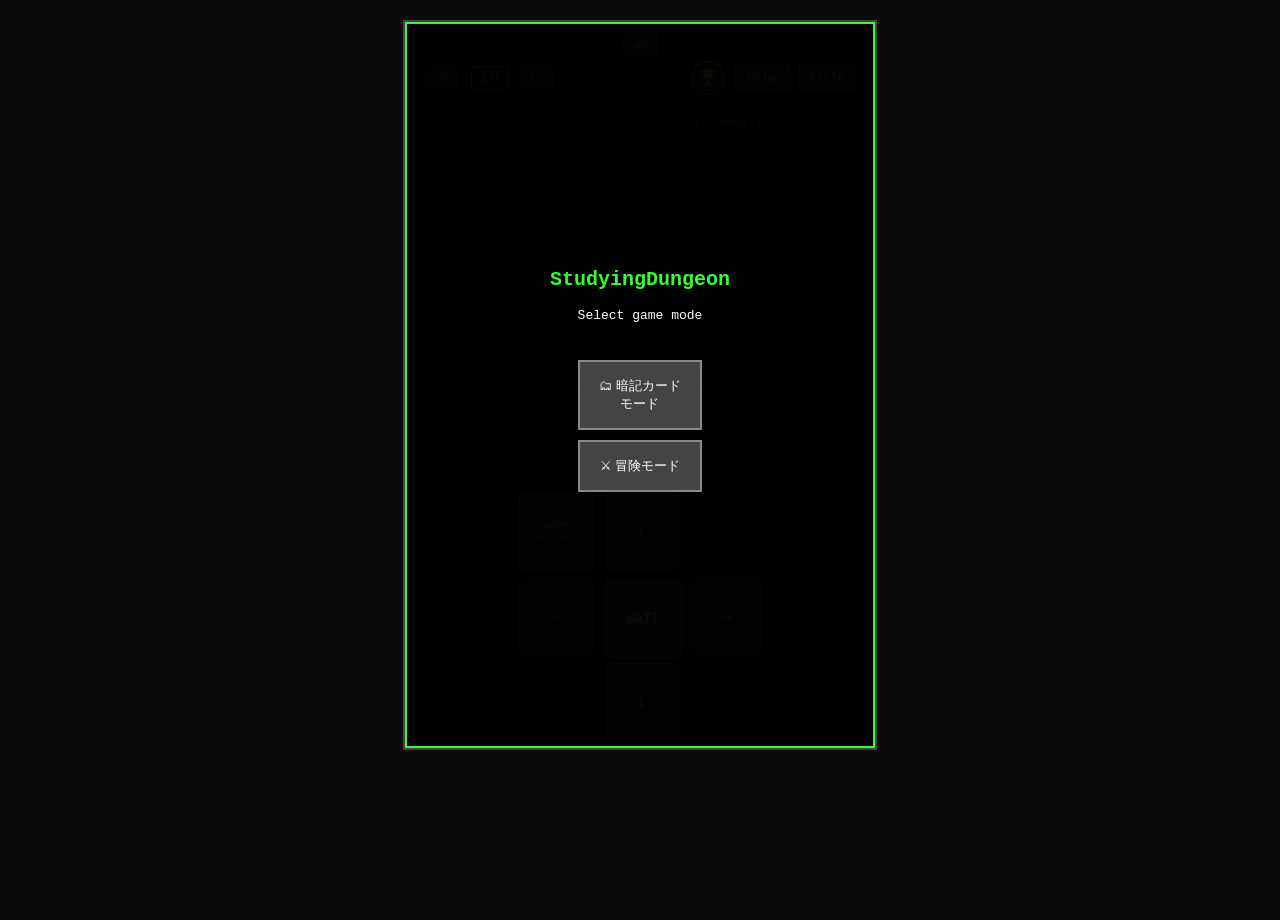
==== app/src/main/assets/www/index.html @ 50c809ca "修正" ====
<!DOCTYPE html>
<html lang="ja">
<head>
    <meta charset="UTF-8">
    <meta name="viewport" content="width=device-width, initial-scale=1.0, maximum-scale=1.0, user-scalable=no">
    <title>Shadow Rogue Dungeon</title>
    
    <link rel="stylesheet" href="style.css">
</head>
<body>
    <div id="game-container">
        <button id="mute-btn" class="lang-btn" onclick="toggleMute()">🔊</button>
        <div id="top-bar">
            <div class="lang-selector">
                <button id="btn-ja" class="lang-btn" onclick="setLang('ja')">JP</button>
                <button id="btn-en" class="lang-btn" onclick="setLang('en')">EN</button>
                <button id="btn-es" class="lang-btn" onclick="setLang('es')">ES</button>
            </div>
            <div class="top-icons">
                <div class="ach-circle" id="ach-btn" onclick="toggleAchievements()">🏆</div>
                <div class="help-circle" onclick="openHelp()">Help</div>
                <div class="help-circle" onclick="openGuide()">Title</div>
            </div>
        </div>
        <div id="ach-overlay" style="display:none;" onclick="toggleAchievements()">
            <div class="ach-modal" onclick="event.stopPropagation()">
                <h3 id="ach-modal-title">Achievements</h3>
                <div id="ach-list"></div>
                <button class="close-btn" onclick="toggleAchievements()">Close</button>
            </div>
        </div>

        <div id="guide-overlay">
            <div class="guide-title" id="g-title">Shadow Rogue Dungeon</div>
            <div class="guide-text" id="g-body">モードを選択してください</div>
            
            <div class="menu-buttons">
                <button class="mode-btn" onclick="startStudyMode()">🗂 暗記カードモード</button>
                <button class="mode-btn" onclick="startAdventureMode()">⚔ 冒険モード</button>
            </div>
        </div>
                
        <div id="main-area">
            <div id="hud"></div>
            <div id="screen"></div>
            <div id="collection-container">
                <div id="collection-header">【 LEARNED 】</div>
                <div id="collection-list"></div>
            </div>
        </div>

        <div id="help-overlay" style="display:none;" onclick="closeHelp()">
            <div class="ach-modal" onclick="event.stopPropagation()" style="border-color: #555;">
                <h3 id="h-modal-title">Guide</h3>
                <div id="h-modal-body" style="margin: 15px 0;"></div>
                <button class="close-btn" onclick="closeHelp()">Close</button>
            </div>
        </div>

        <div id="study-screen" style="display:none;" onclick="handleStudyClick()">
            <div id="study-top">
                <button class="lang-btn" onclick="backToMenu()">🏠 Menu</button>
                <div id="study-progress">0 / 0</div>
            </div>
            <div id="card-display">
                <div id="card-q">問題がここに表示されます</div>
                <hr>
                <div id="card-a" class="hidden">答えがここに表示されます</div>
            </div>
            <div class="study-footer">Tap or Enter to Flip / Next</div>
        </div>

        <!-- <div id="screen"></div> -->
        <div id="log"></div>
        
        <div id="controls">
            <div class="btn" id="warp-btn" onclick="useSkill()">WARP</div>
            <div class="btn" id="up" onclick="handleInput(0, -1)">↑</div>
            <!-- <div class="btn" id="shock-btn" onclick="useShockwave()">WAVE</div> -->
            <div class="btn" id="left" onclick="handleInput(-1, 0)">←</div>
            <div class="btn" id="wait" onclick="handleInput(0, 0)">WAIT</div>
            <div class="btn" id="right" onclick="handleInput(1, 0)">→</div>
            <div class="btn" id="down" onclick="handleInput(0, 1)">↓</div>
        </div>
    </div>
    <script src="words.js"></script>
    <script src="config.js"></script>
    <script src="game.js"></script>
</body>
</html>
---- app/src/main/assets/www/style.css ----
body {
        background-color: #0a0a0a; 
        color: #d1d1d1; 
        font-family: 'Consolas', 'Monaco', 'Courier New', monospace; 
        display: flex; 
        flex-direction: column; 
        justify-content: flex-start;
        align-items: center; 
        min-height: 100vh; 
        margin: 0; 
        user-select: none; 
        touch-action: manipulation; 
        padding-top: 20px;
    }
    #lang-selector { display: flex; gap: 5px; }
    .lang-btn { background: #222; border: 1px solid #444; color: #888; padding: 4px 10px; font-size: 12px; cursor: pointer; border-radius: 4px; }
    .lang-btn.active { border-color: #3f3; color: #3f3; background: #1a1a1a; }
    /* 既存の .help-circle を修正 */
    .help-circle {
        width: auto;             /* 固定幅(40px)をやめて自動に */
        min-width: 45px;         /* 最低限の幅を確保 */
        padding: 0 5px;          /* 左右に余白を足す */
        height: 26px;
        border: 1px solid #55a;
        background: #224;
        color: #88f;
        font-size: 12px;         /* 文字を少し小さくして収まりを良くする */
        display: flex;
        justify-content: center;
        align-items: center;
        cursor: pointer;
        font-weight: bold;
    }
    #guide-overlay { position: absolute; top: 0; left: 0; width: 100%; height: 100%; background-color: rgba(0, 0, 0, 0.95); display: none; flex-direction: column; justify-content: center; align-items: center; z-index: 10; color: #fff; padding: 20px; box-sizing: border-box; border: 2px solid #3f3; }
    .guide-title { font-size: 20px; color: #3f3; margin-bottom: 15px; font-weight: bold; }
    .guide-text { font-size: 13px; line-height: 1.5; margin-bottom: 25px; text-align: left; }

    #screen {
        letter-spacing: 1px; 
        margin-bottom: 10px;
        margin: 10px auto;
        color: #3f3; 
        font-weight: bold; 
        
        white-space: pre; 
        width: 240px;
        min-height: 250px; 
        font-size: 14px; 
        line-height: 1.1; 
    }

    #game-container { 
        position: relative; 
        text-align: center; 
        border: 2px solid #444; 
        background-color: #000; width: 95%; 
        max-width: 450px; 
        padding: 10px;
    }

    #log { 
        height: 85px; 
        overflow-y: hidden; 
        font-size: 12px; 
        color: #888; 
        text-align: left; 
        border-top: 1px solid #222; 
        padding-top: 5px; 
        margin-top: 5px;   /* ログの上の隙間も少し詰める */
    }
    
    #controls { display: grid; grid-template-columns: repeat(3, 75px); grid-template-rows: repeat(3, 75px); gap: 10px; margin-top: 15px; justify-content: center; }
    .btn { width: 75px; height: 75px; background-color: #222; border: 1px solid #555; color: white; display: flex; justify-content: center; align-items: center; border-radius: 8px; cursor: pointer; font-size: 18px; }
    .btn:active { background-color: #444; }
    
    #warp-btn { grid-column: 1; grid-row: 1; background-color: #422; border-color: #a55; color: #f88; font-size: 10px; }
    #up { grid-column: 2; grid-row: 1; }
    #shock-btn { grid-column: 3; grid-row: 1; background-color: #422; border-color: #a55; color: #f88; font-size: 10px; }
    #left { grid-column: 1; grid-row: 2; }
    #wait { grid-column: 2; grid-row: 2; background-color: #333; font-size: 12px; word-break: break-all; padding: 2px; }
    #right { grid-column: 3; grid-row: 2; }
    #down { grid-column: 2; grid-row: 3; }

    .log-player { color: #fff; } 
    .log-enemy { color: #ff5555; } 
    .log-system { color: #55aaff; } 
    .log-boss { color: #ff55ff; font-weight: bold; }

    .log-system { color: #aaa; } /* 通常のログ */
    /* 実績解除だけ金色にする */
    div:contains("🏆") { 
        color: #ffd700; 
        font-weight: bold;
        animation: flash 1s infinite alternate;
    }

    @keyframes flash {
        from { opacity: 1; }
        to { opacity: 0.7; }
    }

/* 親要素を横並びの土台にする */
#top-bar {
    display: flex;
    justify-content: space-between; /* 言語ボタンとアイコンを左右に分ける */
    align-items: center;
    padding: 5px 10px;
}

/* アイコンふたつを横に並べる */
.top-icons {
    display: flex;
    gap: 8px; /* アイコン同士の隙間 */
    align-items: center;
}

/* 🏆と？のスタイルを統一する */
.ach-circle{
    /* 絶対配置の指定（position: absolute）がもし残っていたら削除してください */
    position: static !important; 
    
    width: 32px;
    height: 32px;
    border-radius: 50%;
    display: flex;
    justify-content: center;
    align-items: center;
    cursor: pointer;
    font-size: 16px;
    border: 1px solid #555;
    background: #222;
    transition: 0.2s;
}

.ach-circle:hover, .help-circle:hover {
    background: #333;
}

/* 🏆専用（金枠） */
.ach-circle {
    border-color: #ffd700;
}

/* 実績モーダルのスタイル */
#ach-overlay {
    position: fixed;
    top: 0; left: 0; width: 100%; height: 100%;
    background: rgba(0,0,0,0.85);
    z-index: 1000;
    display: flex;
    justify-content: center;
    align-items: center;
}

.ach-modal {
    background: #1a1a1a;
    border: 2px solid #ffd700;
    padding: 20px;
    width: 85%;
    max-width: 320px;
    max-height: 70vh;
    overflow-y: auto;
    text-align: left;
}

.ach-item {
    padding: 8px;
    border-bottom: 1px solid #333;
    display: flex;
    align-items: center;
    gap: 10px;
}

.ach-item.locked { opacity: 0.4; }
.ach-item.unlocked { color: #fff; }
/* 解除済みの中でも、特定の高難易度実績に特別な色を付ける例 */
.ach-item[data-id="boss_lv3"].unlocked {
    border: 1px solid #00ffff;
    box-shadow: 0 0 10px #00ffff;
    background: rgba(0, 255, 255, 0.1);
}

/* ショックウェーブのエフェクト（アニメーション） */
.shockwave-effect {
    position: absolute; /* マスの上に重ねる */
    width: 2.8ch;  /* 1マスのサイズ（フォントに合わせて調整してください） */
    height: 2.8ch; 
    border-radius: 50%; /* 円形にする */
    background: rgba(255, 215, 0, 0); /* 初期状態：透明な金色 */
    box-shadow: 0 0 10px 5px rgba(255, 215, 0, 0);
    z-index: 10; /* 他のタイルより上に表示 */
    pointer-events: none; /* クリックを邪魔しない */
    
    /* アニメーションの設定 */
    animation: wave-expand 0.4s ease-out; 
}

/* アニメーションの動き（キーフレーム） */
@keyframes wave-expand {
    0% {
        transform: scale(0.1); /* 中心から */
        background: rgba(255, 215, 0, 0.8); /* パッと光る */
        box-shadow: 0 0 15px 8px rgba(255, 215, 0, 0.7);
    }
    100% {
        transform: scale(1.0); /* 周囲1マスへ広がる */
        background: rgba(255, 215, 0, 0); /* 徐々に透明に */
        box-shadow: 0 0 5px 2px rgba(255, 215, 0, 0);
    }
}

/* 文字を光らせるクラス */
.glow-effect {
    animation: text-glow 0.5s ease-out;
}

@keyframes text-glow {
    0% {
        background-color: rgba(255, 215, 0, 0.8); /* 背景を金に */
        color: #fff; /* 文字を白に */
        text-shadow: 0 0 10px #fff;
    }
    100% {
        background-color: transparent;
        color: inherit;
        text-shadow: none;
    }
}

.mode-btn {
    display: block; width: 80%; margin: 10px auto; padding: 15px;
    background: #444; color: #fff; border: 2px solid #888; cursor: pointer;
}
#study-screen {
    position: absolute; top: 0; left: 0; width: 100%; height: 100%;
    background: #000; color: #fff; display: flex; flex-direction: column; align-items: center; justify-content: center;
}
#card-display {
    width: 80%; height: 200px; border: 1px solid #444; padding: 20px; text-align: center;
    display: flex; flex-direction: column; justify-content: center; font-size: 18px;
}
.hidden { visibility: hidden; }

/* ヘルプ画面を最前面に */
#help-overlay {
    position: fixed; /* absoluteより安定します */
    top: 0; left: 0; width: 100%; height: 100%;
    background: rgba(0,0,0,0.85);
    display: flex; justify-content: center; align-items: center;
    z-index: 3000; /* 他のUIより上に */
}

/* 暗記モードのテキスト調整 */
#card-q, #card-a {
    line-height: 1.4;
    padding: 10px;
}

small {
    font-weight: bold;
    letter-spacing: 1px;
}

/* 親要素をフレックスボックスにして横並びに */
#main-area {
    display: flex;
    justify-content: center;
    align-items: flex-start;
    gap: 10px;
    width: 100%;
    max-width: 430px; /* 450pxのコンテナ内に収まるサイズに変更 */
    margin: 0 auto;
}


/* コレクションエリアの設定 */
#collection-container {
    flex: 1;        
    height: 250px;  /* screenの高さに合わせる */
    overflow-y: auto; 
    border: 1px solid #444;
    padding: 5px;
    background: #000;
    text-align: left;
    font-size: 10px; /* 文字を少し小さくして収まりを良くする */
    color: #0f0;
    margin: 10px auto;
}

#collection-list {
    display: flex;
    flex-direction: column; /* 横並びではなく縦に並べたほうが「リスト」感が出ます */
    gap: 3px;
    margin-top: 5px;
}

/* style.css の @media 部分を以下に差し替え */
@media (max-width: 450px) {
    #game-container {
        padding: 0 5px 5px 5px; /* 上のパディングを0に */
        padding-top: calc(env(safe-area-inset-top) + 15px);
        max-width: 100%;
        height: 100dvh; /* 画面の高さ100%に固定 */
        display: flex;
        flex-direction: column;
        justify-content: space-between;
        box-sizing: border-box;
    }

    #top-bar {
        gap: 5px; /* ボタン同士の隙間を詰める */
    }

    #main-area {
        flex-direction: column; 
        gap: 5px;
        flex: 1; /* マップとスコアが余った領域を埋める */
        overflow: hidden;
    }

    #screen {
        font-size: 11px; /* マップをさらに一回り小さくして高さを稼ぐ */
        line-height: 1.0;
        min-height: auto;
        margin-bottom: 0;
        margin-top: -5px;
    }

    #collection-container {
        height: 35px; /* 習得リストを横一行のバーにする */
        border: none;
        border-bottom: 1px solid #222;
        overflow-x: auto;
        overflow-y: hidden;
        white-space: nowrap;
    }

    #collection-list {
        display: inline-flex;
        flex-direction: row !important;
        gap: 8px;
        font-size: 10px;
    }

    #log {
        height: 45px; /* ログを2行分くらいに凝縮 */
        font-size: 10px;
    }

    /* ボタンのサイズと配置の最適化 */
    #controls {
        grid-template-columns: repeat(3, 65px); /* 横幅を少し狭める */
        grid-template-rows: repeat(3, 45px);    /* 高さをグッと低くする */
        gap: 4px;
        margin-top: 5px;
        margin-bottom: env(safe-area-inset-bottom); /* iPhoneなどの下部バー対策 */
    }

    .btn {
        width: 100%;
        height: 100%;
        font-size: 13px;
    }
}
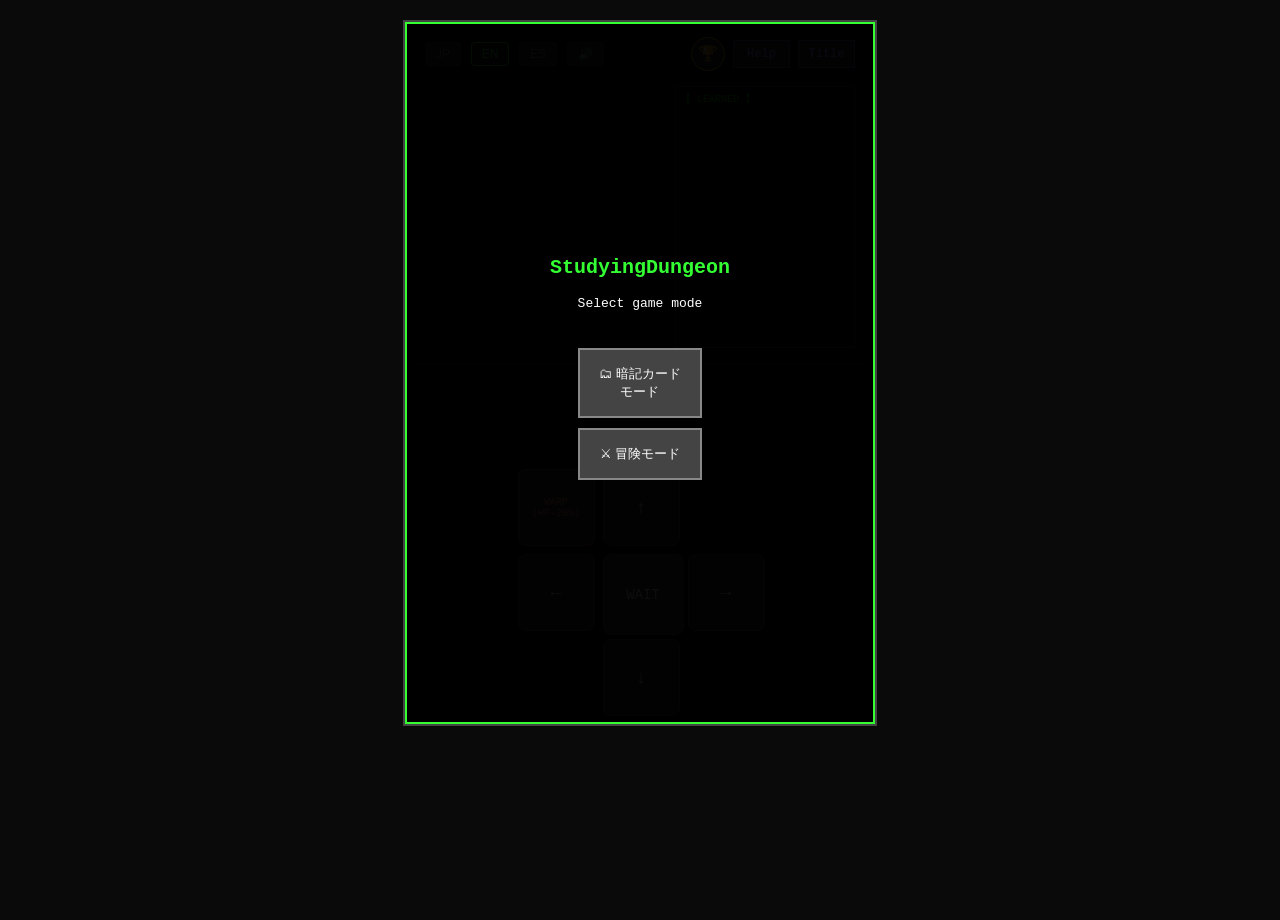
==== commit ac3c5ce7: "見切れる問題の修正" ====
--- a/app/src/main/assets/www/index.html
+++ b/app/src/main/assets/www/index.html
@@ -9,12 +9,12 @@
 </head>
 <body>
     <div id="game-container">
-        <button id="mute-btn" class="lang-btn" onclick="toggleMute()">🔊</button>
         <div id="top-bar">
             <div class="lang-selector">
                 <button id="btn-ja" class="lang-btn" onclick="setLang('ja')">JP</button>
                 <button id="btn-en" class="lang-btn" onclick="setLang('en')">EN</button>
                 <button id="btn-es" class="lang-btn" onclick="setLang('es')">ES</button>
+                <button id="mute-btn" class="lang-btn" onclick="toggleMute()">🔊</button>
             </div>
             <div class="top-icons">
                 <div class="ach-circle" id="ach-btn" onclick="toggleAchievements()">🏆</div>
@@ -41,7 +41,6 @@
         </div>
                 
         <div id="main-area">
-            <div id="hud"></div>
             <div id="screen"></div>
             <div id="collection-container">
                 <div id="collection-header">【 LEARNED 】</div>
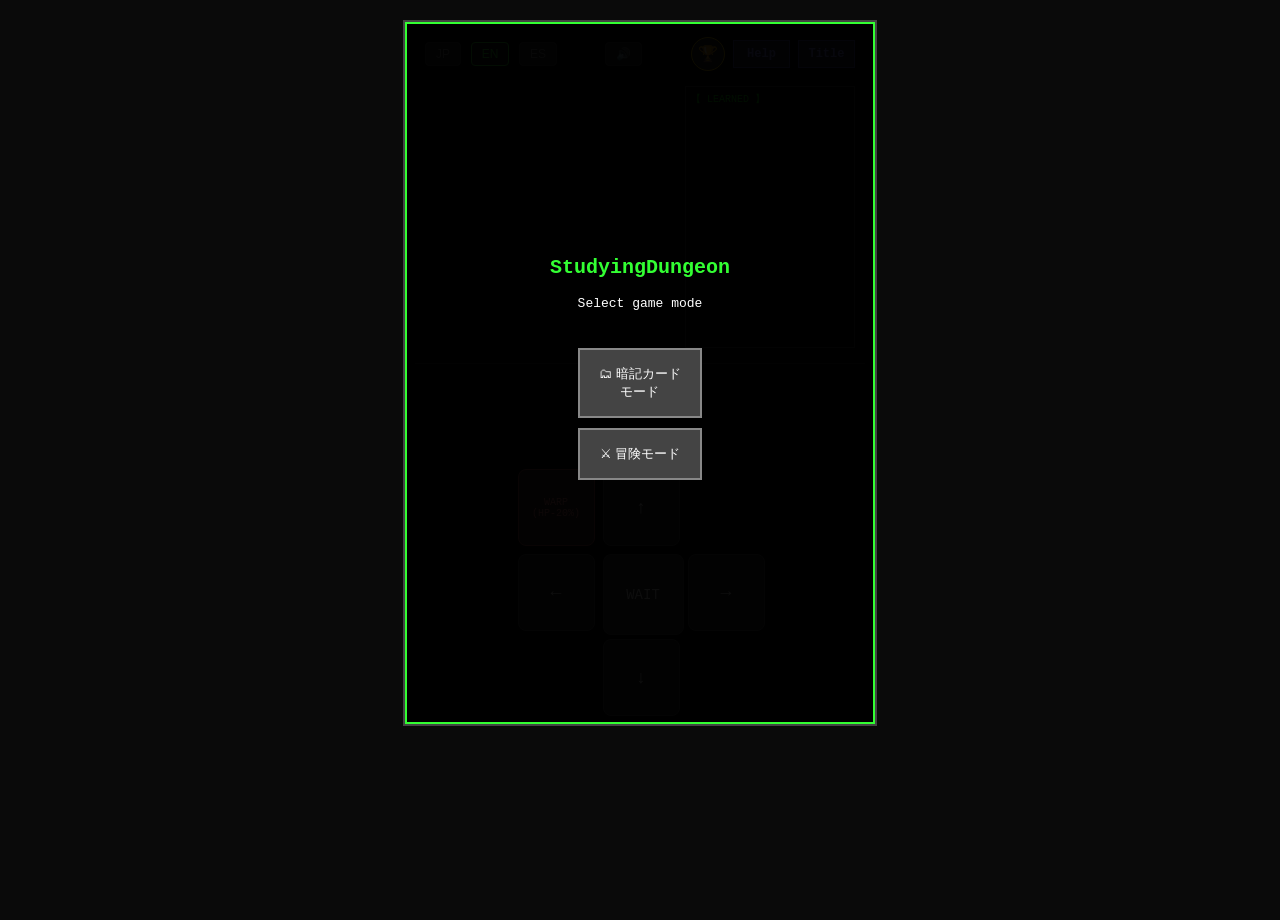
==== commit 86a0b5dd: "単語追加モード追加" ====
--- a/app/src/main/assets/www/index.html
+++ b/app/src/main/assets/www/index.html
@@ -14,8 +14,8 @@
                 <button id="btn-ja" class="lang-btn" onclick="setLang('ja')">JP</button>
                 <button id="btn-en" class="lang-btn" onclick="setLang('en')">EN</button>
                 <button id="btn-es" class="lang-btn" onclick="setLang('es')">ES</button>
-                <button id="mute-btn" class="lang-btn" onclick="toggleMute()">🔊</button>
             </div>
+            <button id="mute-btn" class="lang-btn" onclick="toggleMute()">🔊</button>
             <div class="top-icons">
                 <div class="ach-circle" id="ach-btn" onclick="toggleAchievements()">🏆</div>
                 <div class="help-circle" onclick="openHelp()">Help</div>
@@ -41,6 +41,7 @@
         </div>
                 
         <div id="main-area">
+            <div id="hud"></div>
             <div id="screen"></div>
             <div id="collection-container">
                 <div id="collection-header">【 LEARNED 】</div>
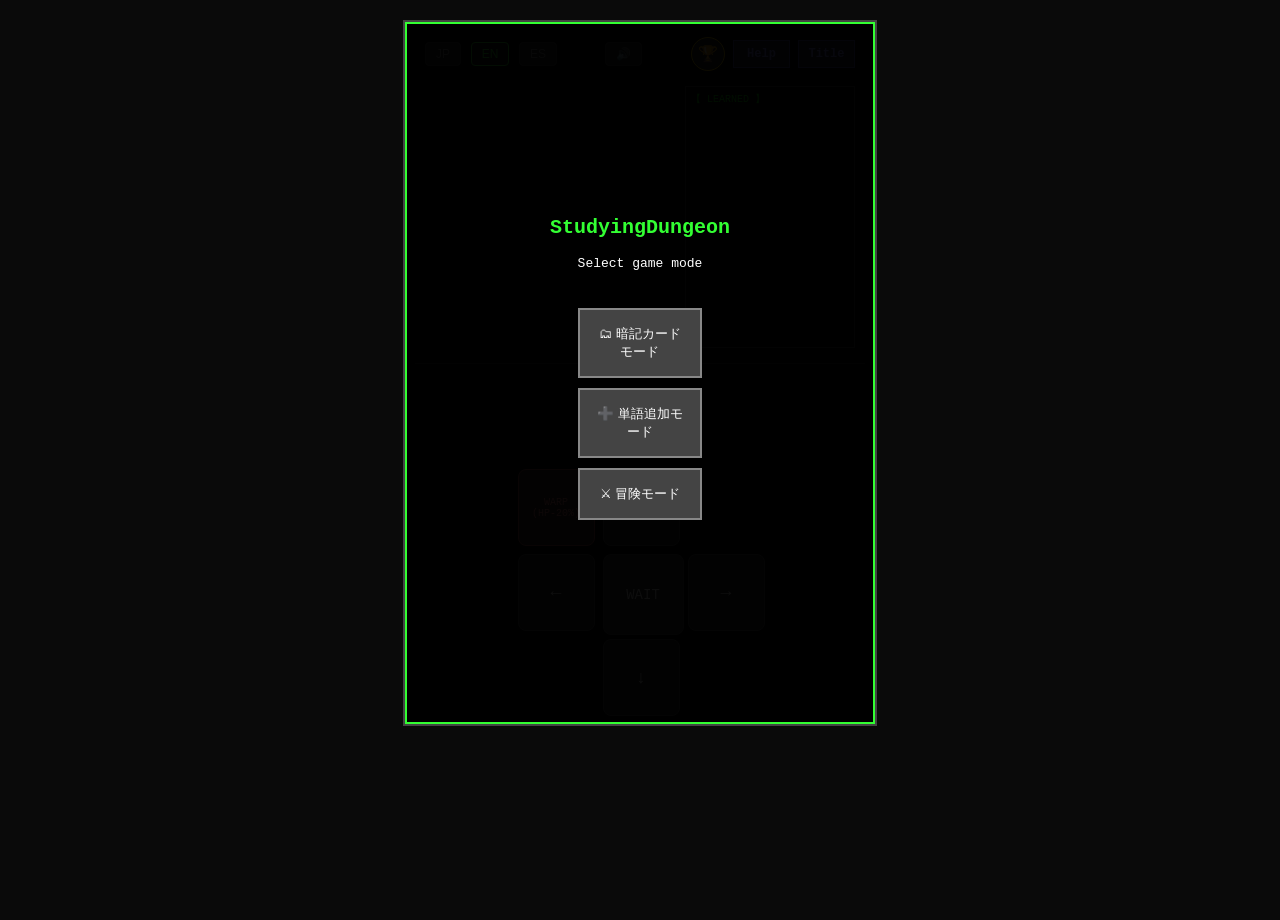
==== commit 838ca88c: "単語追加モードの追加" ====
--- a/app/src/main/assets/www/index.html
+++ b/app/src/main/assets/www/index.html
@@ -36,6 +36,7 @@
             
             <div class="menu-buttons">
                 <button class="mode-btn" onclick="startStudyMode()">🗂 暗記カードモード</button>
+                <button class="mode-btn" style="background: #444;" onclick="openAddWordMode()">➕ 単語追加モード</button>    
                 <button class="mode-btn" onclick="startAdventureMode()">⚔ 冒険モード</button>
             </div>
         </div>
@@ -70,6 +71,18 @@
             <div class="study-footer">Tap or Enter to Flip / Next</div>
         </div>
 
+        <div id="add-word-screen" style="display:none;" class="study-screen-style">
+            <div id="study-top">
+                <button class="lang-btn" onclick="closeAddWordMode()">🏠 Menu</button>
+            </div>
+            <div style="padding: 20px; text-align: center;">
+                <h2 style="color: #fff;">ADD WORD</h2>
+                <input type="text" id="word-front" placeholder="単語" style="width: 80%; padding: 10px; margin: 10px 0; background: #000; color: #fff; border: 1px solid #555;">
+                <input type="text" id="word-back" placeholder="意味" style="width: 80%; padding: 10px; margin: 10px 0; background: #000; color: #fff; border: 1px solid #555;">
+                <button onclick="addWordToAndroid()" style="width: 85%; padding: 15px; background: #228b22; color: white; border: none; font-weight: bold;">SAVE TO DEVICE</button>
+            </div>
+        </div>
+
         <!-- <div id="screen"></div> -->
         <div id="log"></div>
         
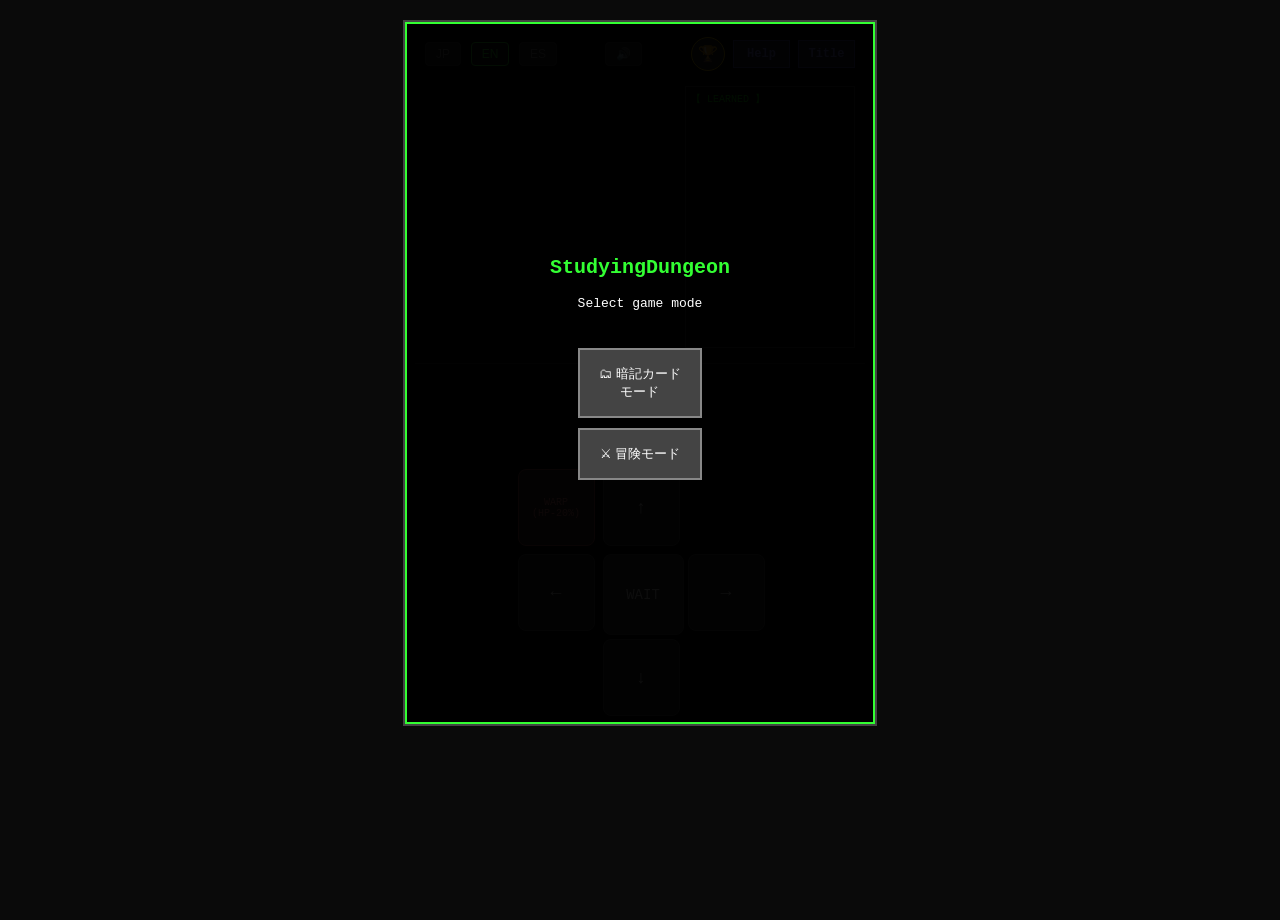
==== commit a97d2088: "単語追加モードの追加" ====
--- a/app/src/main/assets/www/index.html
+++ b/app/src/main/assets/www/index.html
@@ -36,7 +36,6 @@
             
             <div class="menu-buttons">
                 <button class="mode-btn" onclick="startStudyMode()">🗂 暗記カードモード</button>
-                <button class="mode-btn" style="background: #444;" onclick="openAddWordMode()">➕ 単語追加モード</button>    
                 <button class="mode-btn" onclick="startAdventureMode()">⚔ 冒険モード</button>
             </div>
         </div>
@@ -71,18 +70,6 @@
             <div class="study-footer">Tap or Enter to Flip / Next</div>
         </div>
 
-        <div id="add-word-screen" style="display:none;" class="study-screen-style">
-            <div id="study-top">
-                <button class="lang-btn" onclick="closeAddWordMode()">🏠 Menu</button>
-            </div>
-            <div style="padding: 20px; text-align: center;">
-                <h2 style="color: #fff;">ADD WORD</h2>
-                <input type="text" id="word-front" placeholder="単語" style="width: 80%; padding: 10px; margin: 10px 0; background: #000; color: #fff; border: 1px solid #555;">
-                <input type="text" id="word-back" placeholder="意味" style="width: 80%; padding: 10px; margin: 10px 0; background: #000; color: #fff; border: 1px solid #555;">
-                <button onclick="addWordToAndroid()" style="width: 85%; padding: 15px; background: #228b22; color: white; border: none; font-weight: bold;">SAVE TO DEVICE</button>
-            </div>
-        </div>
-
         <!-- <div id="screen"></div> -->
         <div id="log"></div>
         
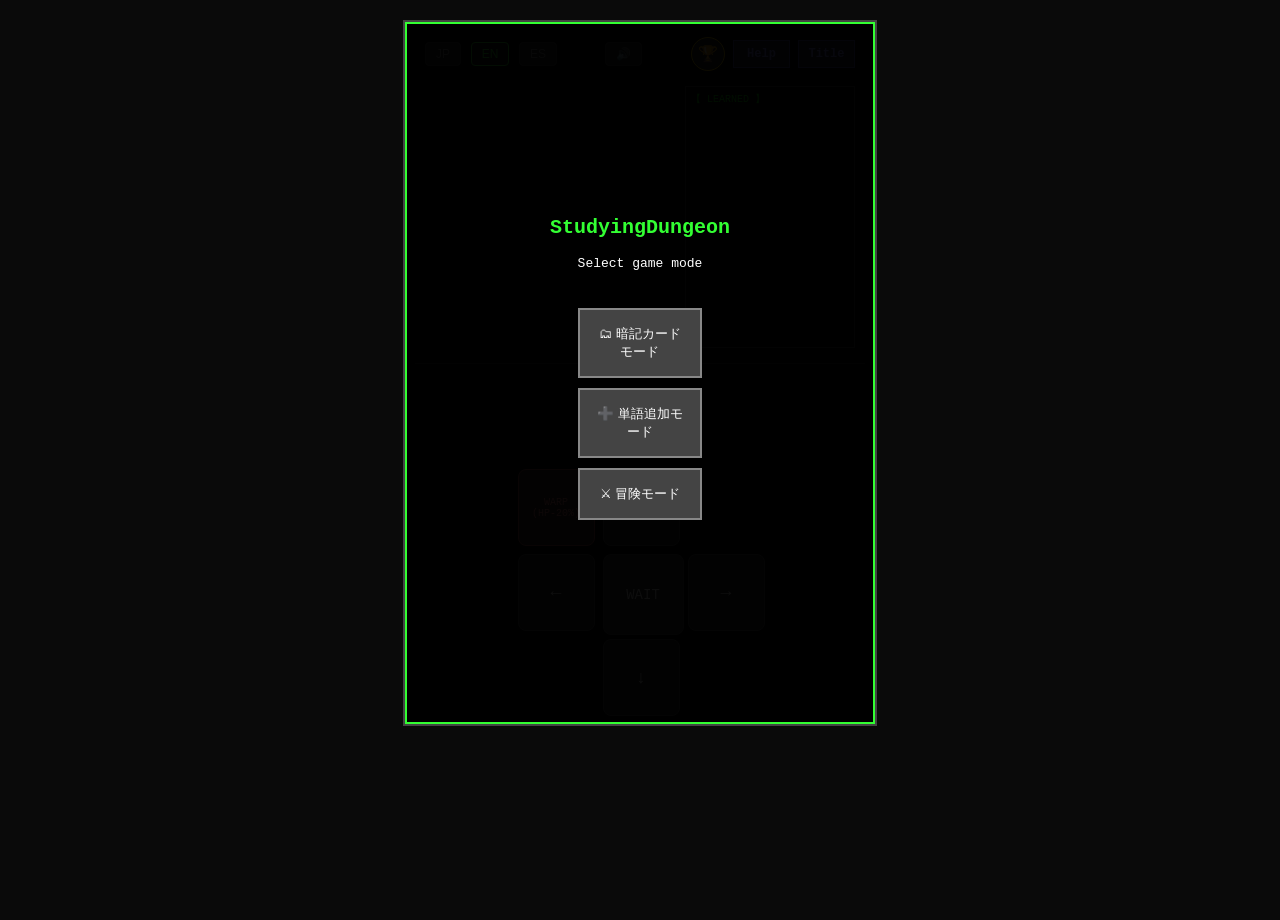
==== commit ab85d3f6: "修正" ====
--- a/app/src/main/assets/www/index.html
+++ b/app/src/main/assets/www/index.html
@@ -36,10 +36,11 @@
             
             <div class="menu-buttons">
                 <button class="mode-btn" onclick="startStudyMode()">🗂 暗記カードモード</button>
+                <button class="mode-btn" style="background: #444;" onclick="openAddWordMode()">➕ 単語追加モード</button>
                 <button class="mode-btn" onclick="startAdventureMode()">⚔ 冒険モード</button>
             </div>
         </div>
-                
+
         <div id="main-area">
             <div id="hud"></div>
             <div id="screen"></div>
@@ -70,6 +71,18 @@
             <div class="study-footer">Tap or Enter to Flip / Next</div>
         </div>
 
+        <div id="add-word-screen" style="display:none;" class="study-screen-style">
+            <div id="study-top">
+                <button class="lang-btn" onclick="closeAddWordMode()">🏠 Menu</button>
+            </div>
+            <div style="padding: 20px; text-align: center;">
+                <h2 style="color: #fff;">ADD WORD</h2>
+                <input type="text" id="word-front" placeholder="単語" style="width: 80%; padding: 10px; margin: 10px 0; background: #000; color: #fff; border: 1px solid #555;">
+                <input type="text" id="word-back" placeholder="意味" style="width: 80%; padding: 10px; margin: 10px 0; background: #000; color: #fff; border: 1px solid #555;">
+                <button onclick="addWordToAndroid()" style="width: 85%; padding: 15px; background: #228b22; color: white; border: none; font-weight: bold;">SAVE TO DEVICE</button>
+            </div>
+        </div>
+
         <!-- <div id="screen"></div> -->
         <div id="log"></div>
         
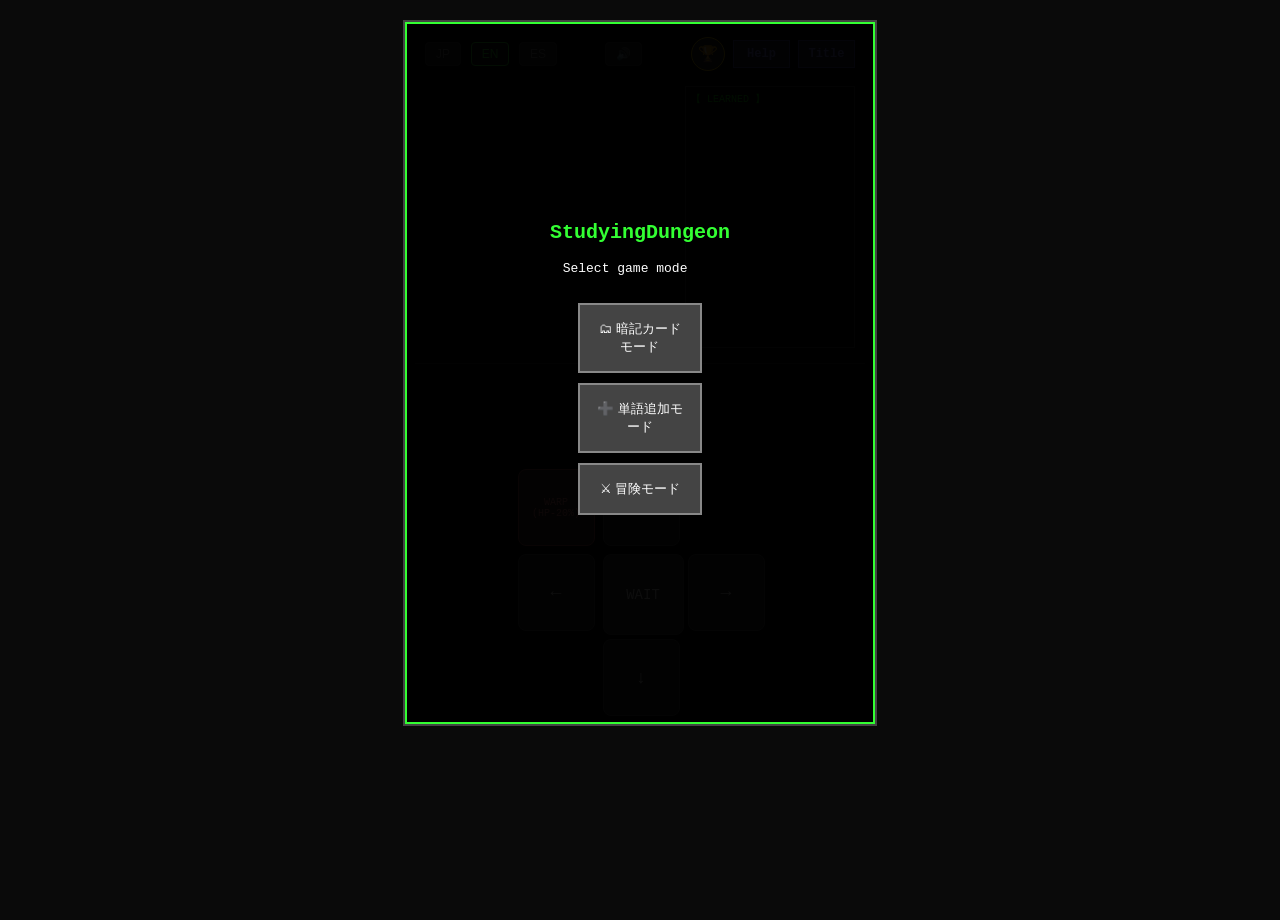
==== commit 94a960d8: "修正" ====
--- a/app/src/main/assets/www/index.html
+++ b/app/src/main/assets/www/index.html
@@ -32,15 +32,26 @@
 
         <div id="guide-overlay">
             <div class="guide-title" id="g-title">Shadow Rogue Dungeon</div>
-            <div class="guide-text" id="g-body">モードを選択してください</div>
             
-            <div class="menu-buttons">
-                <button class="mode-btn" onclick="startStudyMode()">🗂 暗記カードモード</button>
-                <button class="mode-btn" style="background: #444;" onclick="openAddWordMode()">➕ 単語追加モード</button>
-                <button class="mode-btn" onclick="startAdventureMode()">⚔ 冒険モード</button>
+            <div id="menu-area">
+                <div class="guide-text" id="g-body">モードを選択してください</div>
+                <div class="menu-buttons">
+                    <button class="mode-btn" onclick="startStudyMode()">🗂 暗記カードモード</button>
+                    <button class="mode-btn" onclick="toggleAddMode(true)">➕ 単語追加モード</button>
+                    <button class="mode-btn" onclick="startAdventureMode()">⚔ 冒険モード</button>
+                </div>
+            </div>
+
+            <div id="add-mode-area" style="display:none; width: 100%; text-align: center;">
+                <input type="text" id="word-front" placeholder="単語" style="width: 80%; margin: 5px; background: #000; color: #fff; border: 1px solid #555;">
+                <input type="text" id="word-back" placeholder="意味" style="width: 80%; margin: 5px; background: #000; color: #fff; border: 1px solid #555;">
+                <div class="menu-buttons">
+                    <button class="mode-btn" style="background: #228b22;" onclick="addWordToAndroid()">💾 保存</button>
+                    <button class="mode-btn" onclick="toggleAddMode(false)">🔙 戻る</button>
+                </div>
             </div>
         </div>
-
+                
         <div id="main-area">
             <div id="hud"></div>
             <div id="screen"></div>
@@ -71,18 +82,6 @@
             <div class="study-footer">Tap or Enter to Flip / Next</div>
         </div>
 
-        <div id="add-word-screen" style="display:none;" class="study-screen-style">
-            <div id="study-top">
-                <button class="lang-btn" onclick="closeAddWordMode()">🏠 Menu</button>
-            </div>
-            <div style="padding: 20px; text-align: center;">
-                <h2 style="color: #fff;">ADD WORD</h2>
-                <input type="text" id="word-front" placeholder="単語" style="width: 80%; padding: 10px; margin: 10px 0; background: #000; color: #fff; border: 1px solid #555;">
-                <input type="text" id="word-back" placeholder="意味" style="width: 80%; padding: 10px; margin: 10px 0; background: #000; color: #fff; border: 1px solid #555;">
-                <button onclick="addWordToAndroid()" style="width: 85%; padding: 15px; background: #228b22; color: white; border: none; font-weight: bold;">SAVE TO DEVICE</button>
-            </div>
-        </div>
-
         <!-- <div id="screen"></div> -->
         <div id="log"></div>
         
